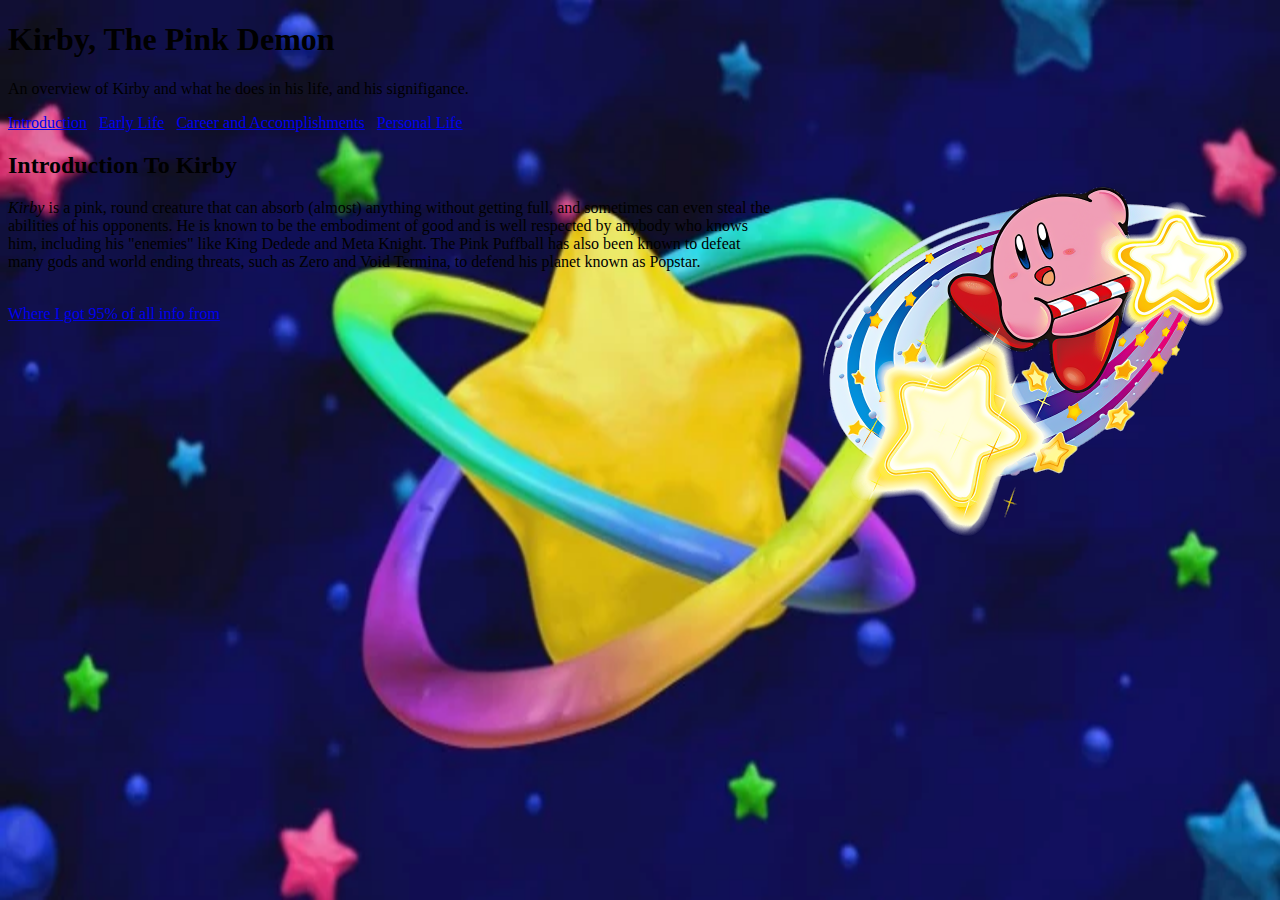
==== index.html @ e64b4f4d "yeahyeahyeah" ====
<!DOCTYPE html>
<html lang="en">
<head>
    <style>
        body{background-image:url(popstar.webp);
        background-repeat: no-repeat;
    background-attachment: fixed;
background-size: 100% 100%;}
    </style>
<title text-color: white;>Kirby Explained</title>
<meta charset="utf-8">
<meta name="viewport" content="width-device-width, initial-scale-1.0>
<link href="kirb.css" rel="stylesheet">
<body>
<div id="wrapper">
<header>
	<h1>Kirby, The Pink Demon</h1>
    <p>An overview of Kirby and what he does in his life, and his signifigance.</p>
</header>
<nav>
	<a href="index.html">Introduction</a> &nbsp; 
	<a href="earlylife.html">Early Life</a> &nbsp; 
	<a href="career.html">Career and Accomplishments</a> &nbsp; 
	<a href="personal.html">Personal Life</a>
</nav>

<main>
	<img src="starrod.png" width=500 height=400 alt="Kirby With A Star Rod" align="right">
	<h2>Introduction To Kirby</h2>
	<p><i>Kirby</i> is a pink, round creature that can absorb (almost) anything without getting full, and sometimes can even steal the abilities of his opponents. He is known to be the embodiment of good and is well respected by anybody who knows him, including his "enemies" like King Dedede and Meta Knight. The Pink Puffball has also been known to defeat many gods and world ending threats, such as Zero and Void Termina, to defend his planet known as Popstar.</p>


	
</div>
</main>
<br />
<a href="https://youtu.be/M3pN3Z97-2k?si=IOj9wHkyLQ3t35pF">Where I got 95% of all info from</a>
</footer>
</div>
</body>
</html>
---- kirb.css ----
body {background-color: #3F2860;
	color: #FFFFFF;
	font-family: Verdana, Arial, sans-serif;
}

header {background-color: #9BC1C2;
	background-image: url(kirb.jpg);
	height: 150px;
	background-position: right;
	background-repeat: no-repeat;
}

main {padding-left: 2em;
	padding-right: 2em;
}

h1 {padding-top: 50px;
	padding-left: 2em;
}

nav {text-align: center;
	font-weight: bold;
	padding: 1em;
}

img {padding-right: 1em;
	padding-left: 1em;
}

#hero {text-align: center;}
	
nav a {text-decoration: none;}

.poyo {font-style: italic;}

footer {background-color: #9BC1C2;
	font-size: .60em;
	font-style: italic;
	text-align: center;
	padding: 1em;
}
	
#wrapper {width: 80%;
	margin-right: auto;
	margin-left: auto;
	background-color: #F5F5F5;
	min-width: 1000px;
	max-width: 1280px;
}
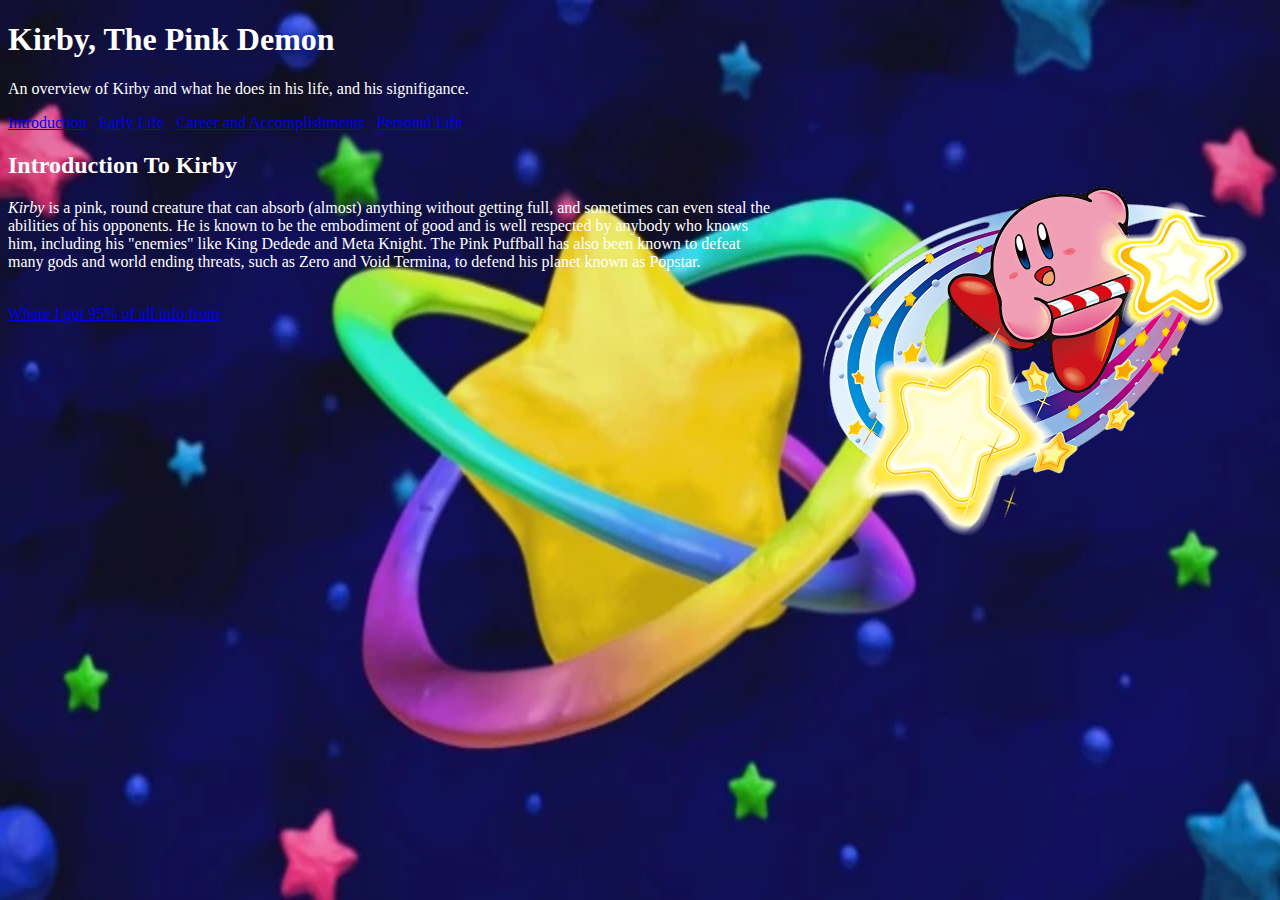
==== commit 68ed89de: "n" ====
--- a/index.html
+++ b/index.html
@@ -6,7 +6,8 @@
         body{background-image:url(popstar.webp);
         background-repeat: no-repeat;
     background-attachment: fixed;
-background-size: 100% 100%;}
+background-size: 100% 100%;
+color: white;}
     </style>
 <title text-color: white;>Kirby Explained</title>
 <meta charset="utf-8">
--- a/kirb.css
+++ b/kirb.css
@@ -1,4 +1,4 @@
-body {background-color: #3F2860;
+body {background-color: #FFFFFF;
 	color: #FFFFFF;
 	font-family: Verdana, Arial, sans-serif;
 }
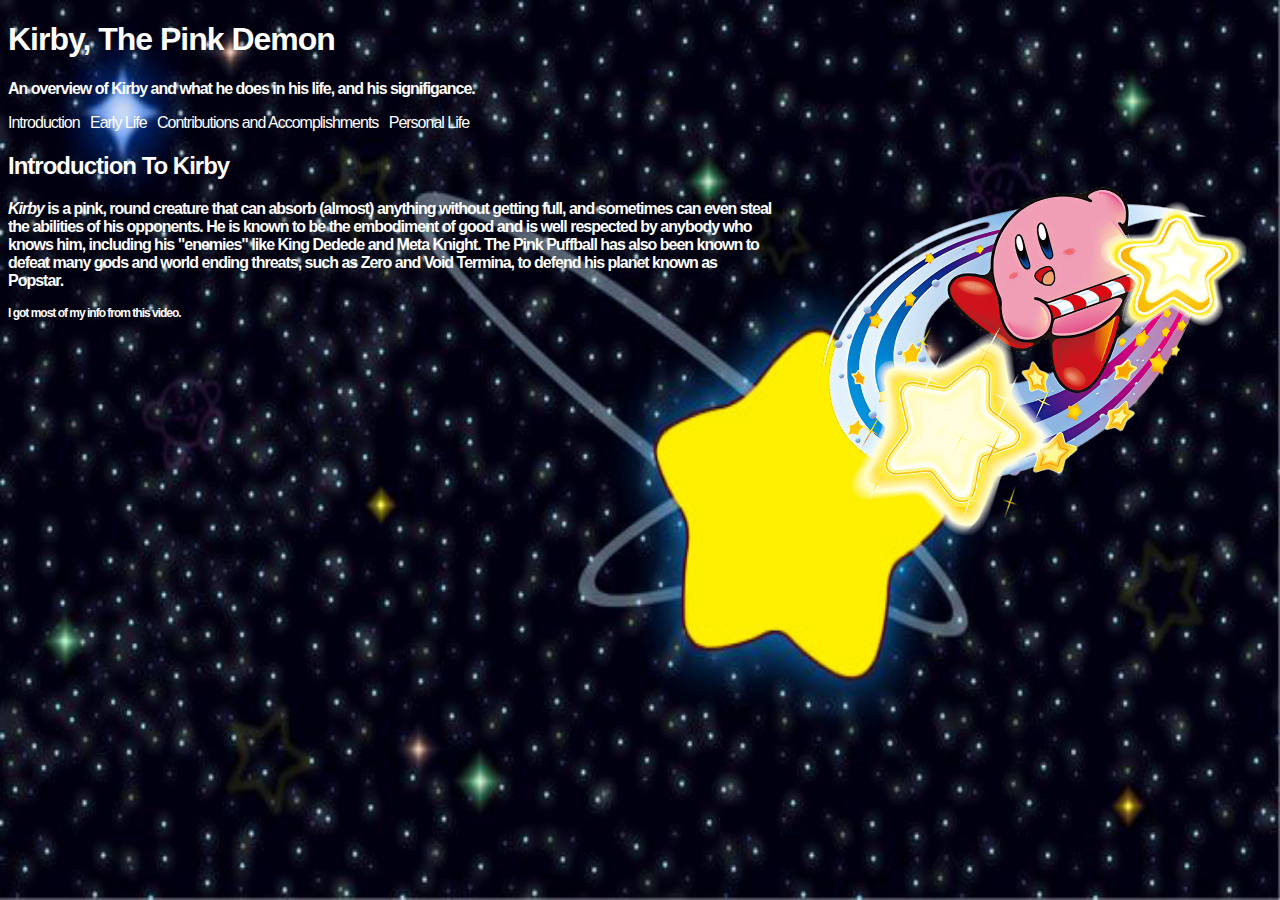
==== commit 3e378a6b: "h" ====
--- a/index.html
+++ b/index.html
@@ -1,42 +1,39 @@
 
 <!DOCTYPE html>
 <html lang="en">
+<link rel="stylesheet" href="kirb.css">
 <head>
-    <style>
-        body{background-image:url(popstar.webp);
-        background-repeat: no-repeat;
-    background-attachment: fixed;
-background-size: 100% 100%;
-color: white;}
-    </style>
+
+   
 <title text-color: white;>Kirby Explained</title>
 <meta charset="utf-8">
 <meta name="viewport" content="width-device-width, initial-scale-1.0>
-<link href="kirb.css" rel="stylesheet">
+
 <body>
 <div id="wrapper">
 <header>
 	<h1>Kirby, The Pink Demon</h1>
-    <p>An overview of Kirby and what he does in his life, and his signifigance.</p>
+    <p><strong>An overview of Kirby and what he does in his life, and his signifigance.</strong></p>
 </header>
 <nav>
 	<a href="index.html">Introduction</a> &nbsp; 
 	<a href="earlylife.html">Early Life</a> &nbsp; 
-	<a href="career.html">Career and Accomplishments</a> &nbsp; 
+	<a href="career.html">Contributions and Accomplishments</a> &nbsp; 
 	<a href="personal.html">Personal Life</a>
 </nav>
 
 <main>
 	<img src="starrod.png" width=500 height=400 alt="Kirby With A Star Rod" align="right">
-	<h2>Introduction To Kirby</h2>
-	<p><i>Kirby</i> is a pink, round creature that can absorb (almost) anything without getting full, and sometimes can even steal the abilities of his opponents. He is known to be the embodiment of good and is well respected by anybody who knows him, including his "enemies" like King Dedede and Meta Knight. The Pink Puffball has also been known to defeat many gods and world ending threats, such as Zero and Void Termina, to defend his planet known as Popstar.</p>
+	<h2><strong>Introduction To Kirby</strong></h2>
+	<p><strong><i>Kirby</i> is a pink, round creature that can absorb (almost) anything without getting full, and sometimes can even steal the abilities of his opponents. He is known to be the embodiment of good and is well respected by anybody who knows him, including his "enemies" like King Dedede and Meta Knight. The Pink Puffball has also been known to defeat many gods and world ending threats, such as Zero and Void Termina, to defend his planet known as Popstar.</strong></p>
 
 
 	
 </div>
 </main>
-<br />
-<a href="https://youtu.be/M3pN3Z97-2k?si=IOj9wHkyLQ3t35pF">Where I got 95% of all info from</a>
+
+<footer>
+	<strong>I got most of my info from <a href="https://youtu.be/M3pN3Z97-2k?si=IOj9wHkyLQ3t35pF">this video.</a></strong>
 </footer>
 </div>
 </body>
--- a/kirb.css
+++ b/kirb.css
@@ -1,49 +1,22 @@
-body {background-color: #FFFFFF;
-	color: #FFFFFF;
-	font-family: Verdana, Arial, sans-serif;
-}
-
-header {background-color: #9BC1C2;
-	background-image: url(kirb.jpg);
-	height: 150px;
-	background-position: right;
+body{background-image:url(goodbg.jpg);
 	background-repeat: no-repeat;
-}
-
-main {padding-left: 2em;
-	padding-right: 2em;
-}
-
-h1 {padding-top: 50px;
-	padding-left: 2em;
-}
-
-nav {text-align: center;
-	font-weight: bold;
-	padding: 1em;
-}
-
-img {padding-right: 1em;
-	padding-left: 1em;
-}
-
-#hero {text-align: center;}
-	
-nav a {text-decoration: none;}
-
-.poyo {font-style: italic;}
-
-footer {background-color: #9BC1C2;
-	font-size: .60em;
-	font-style: italic;
-	text-align: center;
-	padding: 1em;
-}
-	
-#wrapper {width: 80%;
-	margin-right: auto;
-	margin-left: auto;
-	background-color: #F5F5F5;
-	min-width: 1000px;
-	max-width: 1280px;
-}+background-attachment: fixed;
+background-size: 100% 100%;
+color: white;
+font-family: Verdana, Arial, sans-serif;
+letter-spacing: -1px;}
+a {
+	text-decoration: none;
+	}
+	a:link {
+		color: white; /* Unvisited link */
+		}
+		a:visited {
+		color: pink; /* Visited link */
+		}
+		footer{font-size: 12px;
+			color: white;
+			font-family: Verdana, Arial, sans-serif;}
+			img{width:500px;
+				height:400px; 
+				margin:right; }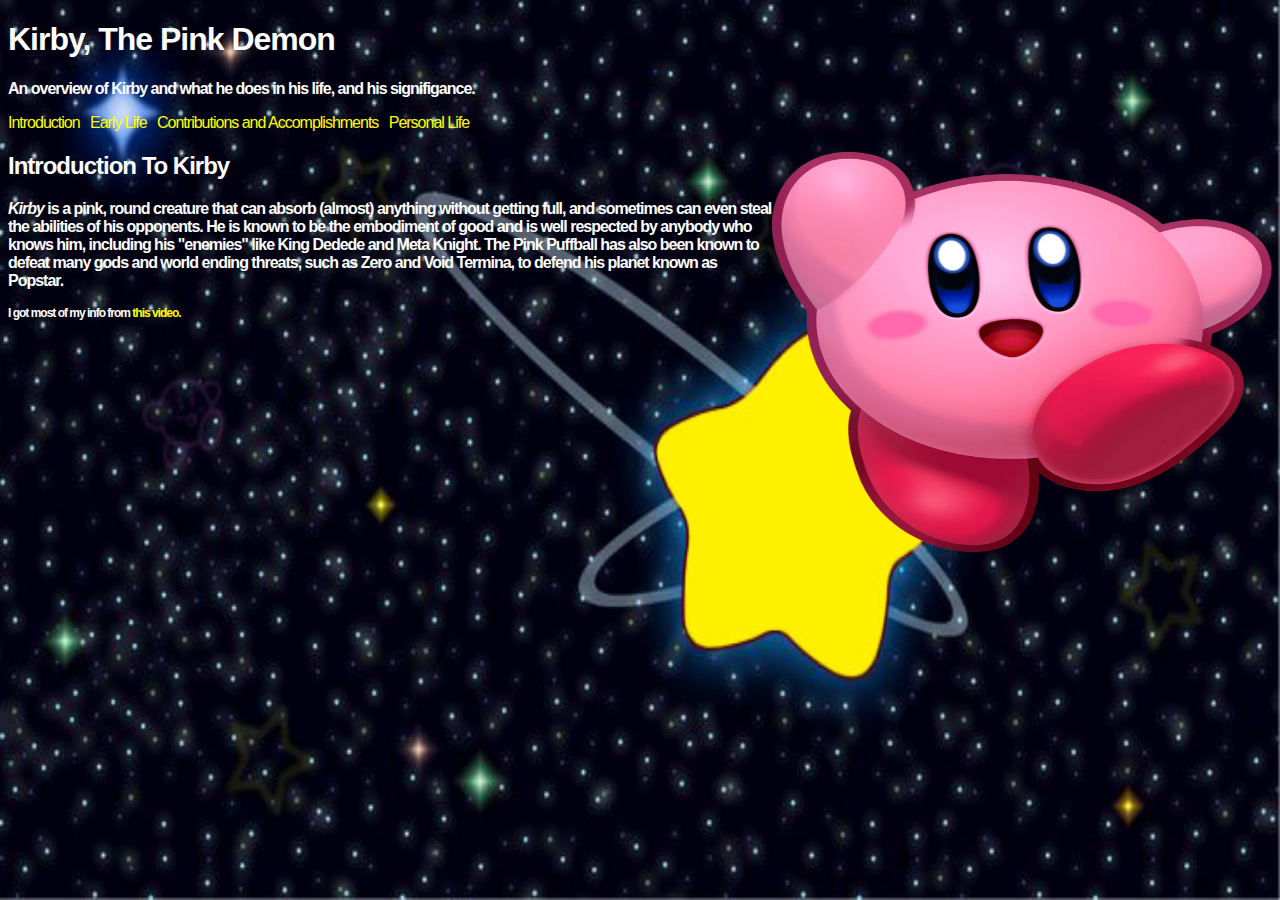
==== commit 1e57fb5b: "Kirb" ====
--- a/index.html
+++ b/index.html
@@ -23,7 +23,7 @@
 </nav>
 
 <main>
-	<img src="starrod.png" width=500 height=400 alt="Kirby With A Star Rod" align="right">
+	<img src="kirbo.png" alt="Kirby, Lil Pink Guy" align="right">
 	<h2><strong>Introduction To Kirby</strong></h2>
 	<p><strong><i>Kirby</i> is a pink, round creature that can absorb (almost) anything without getting full, and sometimes can even steal the abilities of his opponents. He is known to be the embodiment of good and is well respected by anybody who knows him, including his "enemies" like King Dedede and Meta Knight. The Pink Puffball has also been known to defeat many gods and world ending threats, such as Zero and Void Termina, to defend his planet known as Popstar.</strong></p>
 
--- a/kirb.css
+++ b/kirb.css
@@ -9,7 +9,7 @@
 	text-decoration: none;
 	}
 	a:link {
-		color: white; /* Unvisited link */
+		color: yellow; /* Unvisited link */
 		}
 		a:visited {
 		color: pink; /* Visited link */
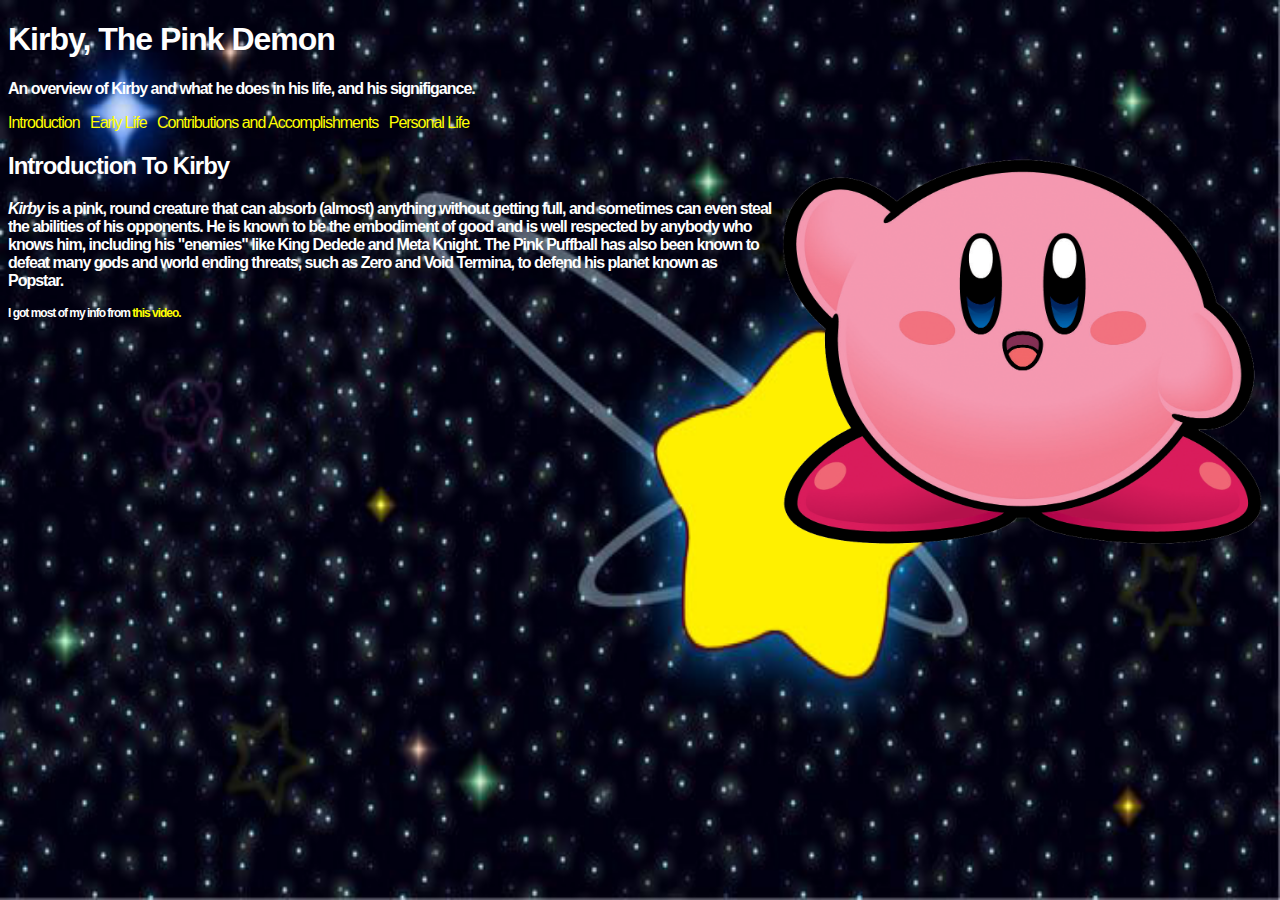
==== commit 59bee748: "yes" ====
--- a/index.html
+++ b/index.html
@@ -5,7 +5,7 @@
 <head>
 
    
-<title text-color: white;>Kirby Explained</title>
+<title text-color: white;>Kirby Explained - Home</title>
 <meta charset="utf-8">
 <meta name="viewport" content="width-device-width, initial-scale-1.0>
 
@@ -23,7 +23,7 @@
 </nav>
 
 <main>
-	<img src="kirbo.png" alt="Kirby, Lil Pink Guy" align="right">
+	<img src="hai.png" height="560" width="560" alt= "Kirby, Lil Pink Guy" align="right">
 	<h2><strong>Introduction To Kirby</strong></h2>
 	<p><strong><i>Kirby</i> is a pink, round creature that can absorb (almost) anything without getting full, and sometimes can even steal the abilities of his opponents. He is known to be the embodiment of good and is well respected by anybody who knows him, including his "enemies" like King Dedede and Meta Knight. The Pink Puffball has also been known to defeat many gods and world ending threats, such as Zero and Void Termina, to defend his planet known as Popstar.</strong></p>
 
